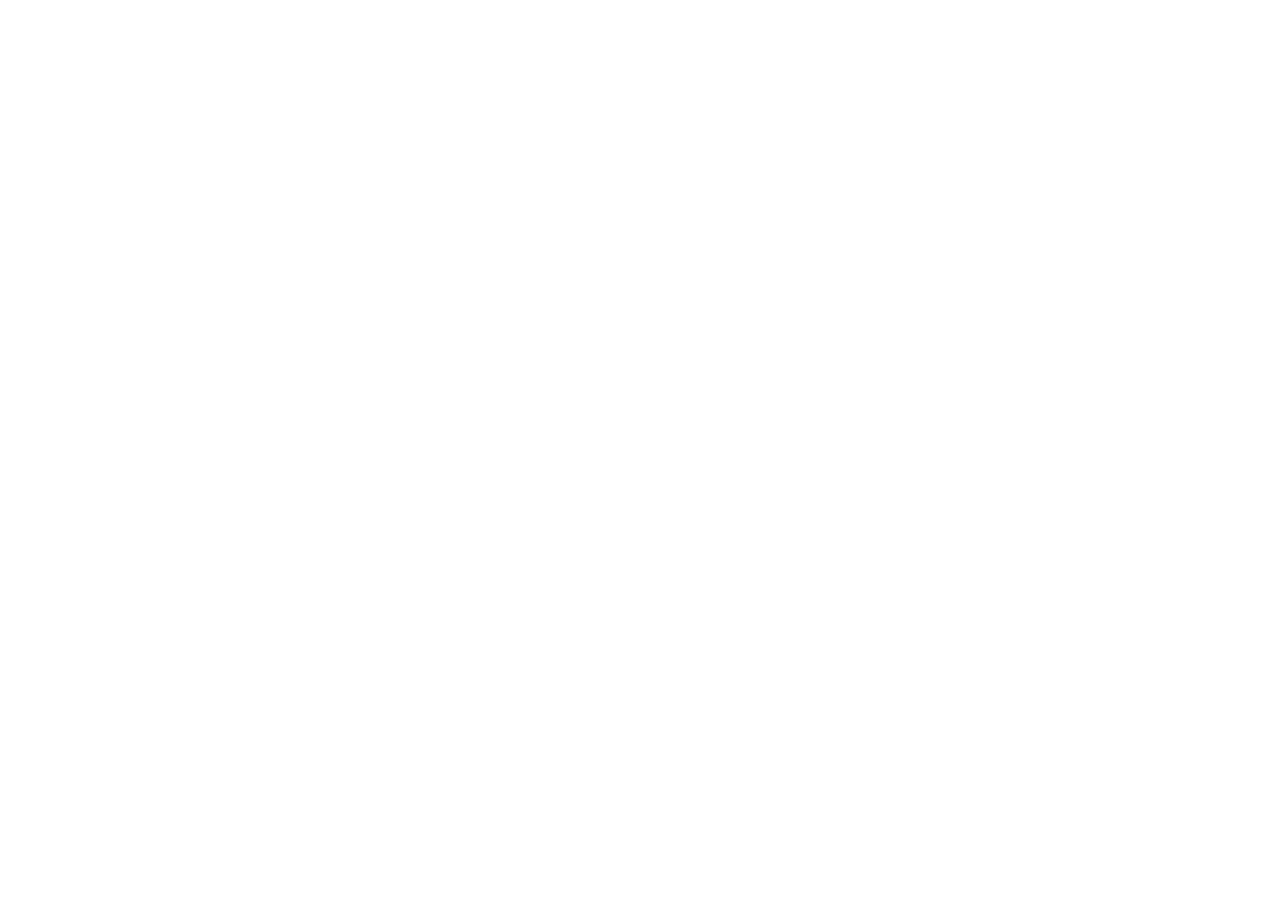
==== index.html @ c101cdc0 "hentet data og testet" ====
<!DOCTYPE html>
<html lang="en">
<head>
    <meta charset="UTF-8">
    <meta http-equiv="X-UA-Compatible" content="IE=edge">
    <link rel="stylesheet" href="styles.css">
    <meta name="viewport" content="width=device-width, initial-scale=1.0">
    <title>Products</title>
</head>
<body>
    <header>

    </header>
    <main>
        <div class="products"></div>
    </main>
    <script src="./JS/index.js"></script>
</body>
</html>
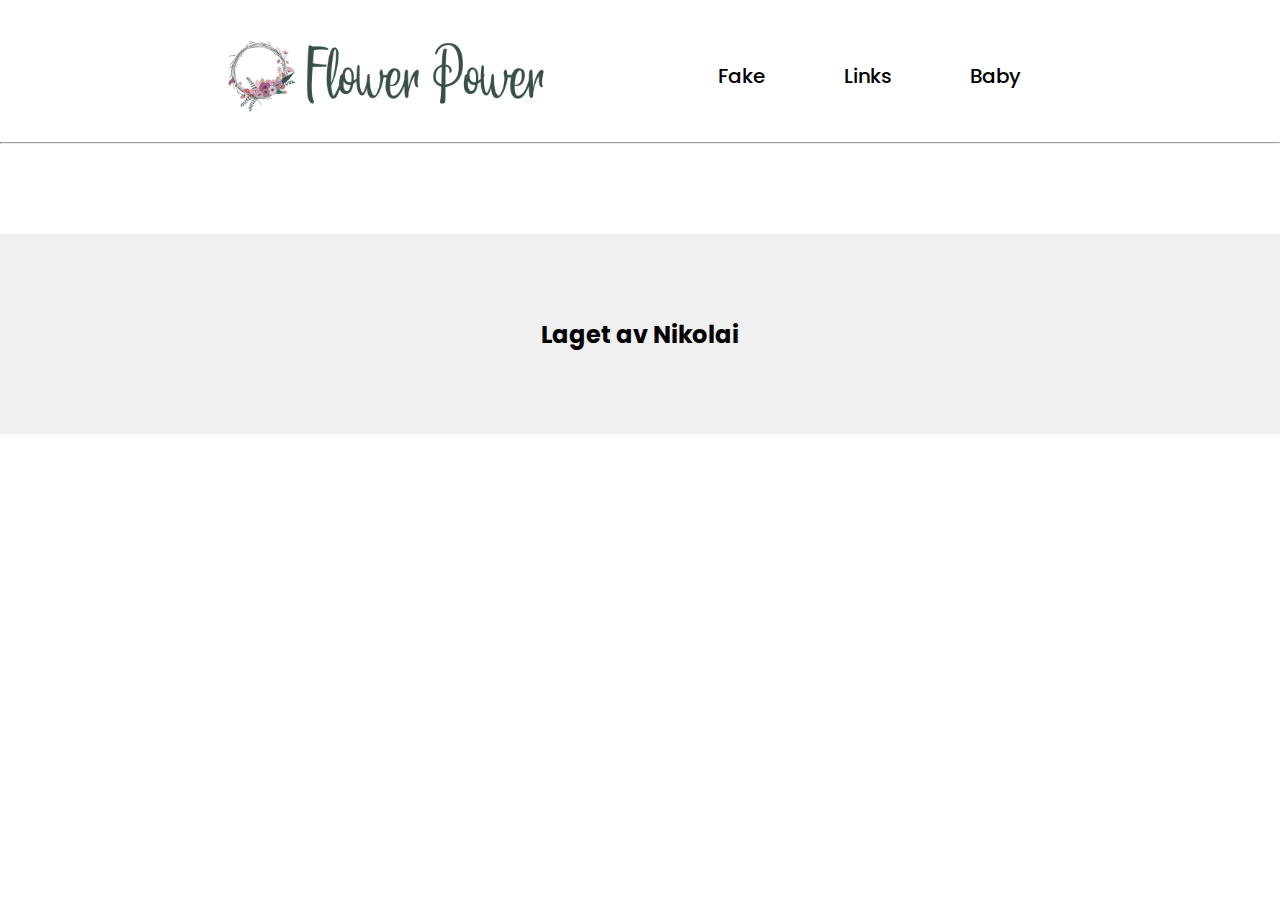
==== commit 3ea1464e: "styling first draft" ====
--- a/index.html
+++ b/index.html
@@ -9,11 +9,20 @@
 </head>
 <body>
     <header>
-
+        <div class="logo"><img src="./img/logo.png" alt="flower power logo"></div>
+        <ul class="nav">
+            <li>Fake</li>
+            <li>Links</li>
+            <li>Baby</li>
+        </ul>
     </header>
+    <hr>
     <main>
         <div class="products"></div>
     </main>
+    <footer>
+        <h2>Laget av Nikolai</h2>
+    </footer>
     <script src="./JS/index.js"></script>
 </body>
 </html>--- a/styles.css
+++ b/styles.css
@@ -0,0 +1,140 @@
+@import url("https://fonts.googleapis.com/css2?family=Poppins:wght@300;400;600&display=swap");
+
+* {
+  margin: 0;
+  padding: 0;
+  box-sizing: border-box;
+}
+
+html {
+  font-family: "Poppins", sans-serif;
+}
+
+body {
+  width: 100%;
+  margin: auto;
+}
+
+header {
+  display: flex;
+  padding: 40px 40px 0 40px;
+  width: 72%;
+  margin: 0 auto 30px auto;
+}
+
+.nav {
+  display: flex;
+  justify-content: space-around;
+  align-items: center;
+  width: 50%;
+  font-weight: 500;
+  font-size: 20px;
+}
+
+.logo {
+  display: flex;
+  justify-content: flex-start;
+  width: 60%;
+}
+
+.logo img {
+  height: 8vh;
+}
+
+hr {
+  margin-bottom: 60px;
+}
+
+footer {
+  background: #f0f0f0;
+  height: 200px;
+  display: flex;
+  justify-content: center;
+  align-items: center;
+  margin-top: 30px;
+}
+
+main {
+  display: flex;
+  justify-content: center;
+}
+
+ul {
+  list-style: none;
+}
+
+.products {
+  /* display: grid;
+  grid-template-columns: repeat(4, minmax(30%, 1fr)); */
+  display: flex;
+  flex-wrap: wrap;
+  justify-content: space-evenly;
+  align-items: center;
+  width: 70%;
+  /* width: 90%;
+  margin: auto; */
+}
+
+.card {
+  display: flex;
+  flex-direction: column;
+  align-items: center;
+  margin-bottom: 30px;
+  width: 15vw;
+  border: 1px solid black;
+  padding-bottom: 20px;
+}
+
+.card img {
+  width: 100%;
+  margin: auto;
+  border-bottom: 1px solid rgba(0, 0, 0, 0.753);
+}
+
+.card-link {
+  display: flex;
+  justify-content: center;
+}
+
+.card li {
+  font-size: 20px;
+  padding-top: 15px;
+  padding-bottom: 15px;
+}
+
+.card p {
+  font-size: 18px;
+  padding-bottom: 15px;
+}
+
+.btn {
+  background: #394f4c;
+  width: 60%;
+  color: white;
+  text-decoration: none;
+  text-align: center;
+  padding: 10px;
+}
+
+/* ! single product */
+
+.product {
+  width: 80%;
+  margin: auto;
+}
+
+.single-product {
+  display: flex;
+  justify-content: center;
+}
+
+.product-info-box {
+  width: 20%;
+  display: flex;
+  flex-direction: column;
+  justify-content: space-around;
+}
+
+.product-image {
+  padding-right: 30px;
+}
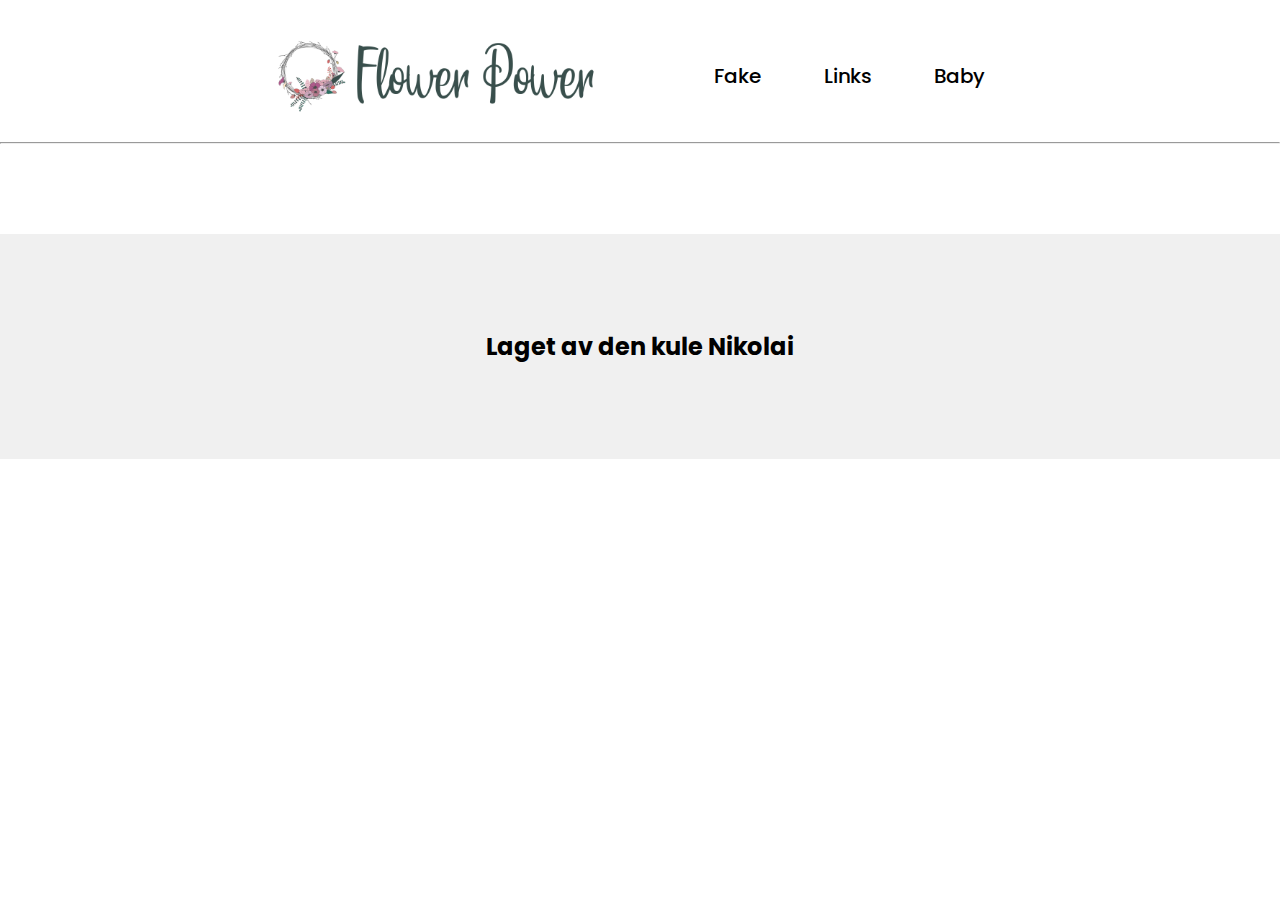
==== commit 542f371c: "some more styling" ====
--- a/index.html
+++ b/index.html
@@ -21,7 +21,7 @@
         <div class="products"></div>
     </main>
     <footer>
-        <h2>Laget av Nikolai</h2>
+        <h2>Laget av den kule Nikolai</h2>
     </footer>
     <script src="./JS/index.js"></script>
 </body>
--- a/styles.css
+++ b/styles.css
@@ -1,4 +1,8 @@
+/* ! Fonts */
+
 @import url("https://fonts.googleapis.com/css2?family=Poppins:wght@300;400;600&display=swap");
+
+/* ! Base Styles */
 
 * {
   margin: 0;
@@ -11,22 +15,27 @@
 }
 
 body {
-  width: 100%;
-  margin: auto;
+  height: 100vh;
 }
+
+ul {
+  list-style: none;
+}
+
+/* ! Header & footer */
 
 header {
   display: flex;
-  padding: 40px 40px 0 40px;
-  width: 72%;
+  padding: 40px 0px 0 0px;
+  width: 58%;
   margin: 0 auto 30px auto;
 }
 
 .nav {
   display: flex;
-  justify-content: space-around;
+  justify-content: space-between;
   align-items: center;
-  width: 50%;
+  width: 36.5%;
   font-weight: 500;
   font-size: 20px;
 }
@@ -47,20 +56,18 @@
 
 footer {
   background: #f0f0f0;
-  height: 200px;
+  height: 25vh;
   display: flex;
   justify-content: center;
   align-items: center;
   margin-top: 30px;
 }
 
+/* ! Products */
+
 main {
   display: flex;
   justify-content: center;
-}
-
-ul {
-  list-style: none;
 }
 
 .products {
@@ -68,9 +75,9 @@
   grid-template-columns: repeat(4, minmax(30%, 1fr)); */
   display: flex;
   flex-wrap: wrap;
-  justify-content: space-evenly;
+  justify-content: space-between;
   align-items: center;
-  width: 70%;
+  width: 60%;
   /* width: 90%;
   margin: auto; */
 }
@@ -79,10 +86,14 @@
   display: flex;
   flex-direction: column;
   align-items: center;
-  margin-bottom: 30px;
-  width: 15vw;
-  border: 1px solid black;
+  margin-bottom: 40px;
+  width: 250px;
+  color: #202020;
+  /* border: 1px solid black; */
   padding-bottom: 20px;
+  box-shadow: rgba(6, 24, 44, 0.4) 0px 0px 0px 2px,
+    rgba(6, 24, 44, 0.65) 0px 4px 6px -1px,
+    rgba(255, 255, 255, 0.08) 0px 1px 0px inset;
 }
 
 .card img {
@@ -100,6 +111,7 @@
   font-size: 20px;
   padding-top: 15px;
   padding-bottom: 15px;
+  font-weight: 600;
 }
 
 .card p {
@@ -116,25 +128,64 @@
   padding: 10px;
 }
 
-/* ! single product */
+.btn:hover {
+  background: #e0aab9;
+  transition: 0.5s;
+  transition-timing-function: ease;
+  color: #394f4c;
+}
+
+/* ! single product page */
 
 .product {
-  width: 80%;
-  margin: auto;
+  /* width: 80%;
+  margin: auto; */
+  display: flex;
+  justify-content: center;
 }
 
 .single-product {
   display: flex;
   justify-content: center;
+  margin-bottom: 30px;
 }
 
 .product-info-box {
   width: 20%;
   display: flex;
   flex-direction: column;
-  justify-content: space-around;
+  justify-content: space-evenly;
 }
 
-.product-image {
-  padding-right: 30px;
+.product img {
+  width: 30%;
 }
+
+.product-image img {
+  width: inherit;
+}
+
+.product-info-box {
+  border: 1px solid black;
+  width: 29%;
+  padding: 0 20px;
+}
+
+.product-info-box h2 {
+  font-size: 28px;
+}
+.info-text {
+  padding: 0 0 60px 0;
+}
+.info-text > :first-child {
+  padding: 40px 0;
+  font-size: 20px;
+}
+
+/* .single-prod-price {
+  padding-bottom: 100px;
+} */
+
+.single-product .btn {
+  margin-bottom: 40px;
+}
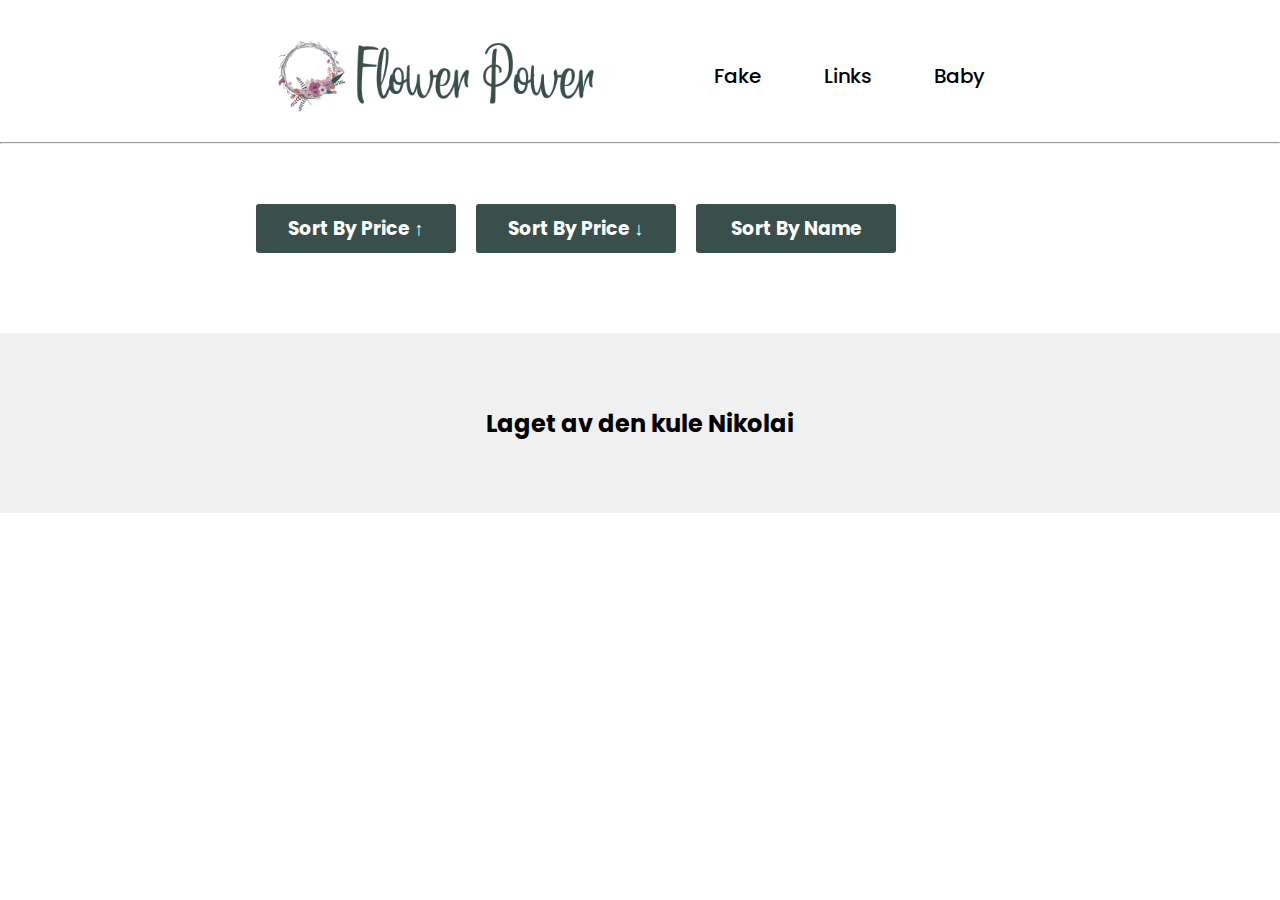
==== commit ed41a780: "added sorting options" ====
--- a/index.html
+++ b/index.html
@@ -18,6 +18,11 @@
     </header>
     <hr>
     <main>
+        <div class="btn-container">
+            <h3 class="btn sort">Sort By Price ↑</h3>
+            <h3 class="btn sort descending">Sort By Price ↓</h3>
+            <h3 class="btn sort sortName">Sort By Name</h3>
+        </div>
         <div class="products"></div>
     </main>
     <footer>
--- a/styles.css
+++ b/styles.css
@@ -56,7 +56,7 @@
 
 footer {
   background: #f0f0f0;
-  height: 25vh;
+  height: 20vh;
   display: flex;
   justify-content: center;
   align-items: center;
@@ -68,6 +68,8 @@
 main {
   display: flex;
   justify-content: center;
+  align-items: center;
+  flex-direction: column;
 }
 
 .products {
@@ -83,10 +85,12 @@
 }
 
 .card {
+  background: #f2f2f2;
   display: flex;
   flex-direction: column;
   align-items: center;
   margin-bottom: 40px;
+  border-radius: 10px;
   width: 250px;
   color: #202020;
   /* border: 1px solid black; */
@@ -98,6 +102,7 @@
 
 .card img {
   width: 100%;
+  border-radius: 10px 10px 0 0;
   margin: auto;
   border-bottom: 1px solid rgba(0, 0, 0, 0.753);
 }
@@ -119,6 +124,12 @@
   padding-bottom: 15px;
 }
 
+.btn-container {
+  width: 60%;
+  display: flex;
+  justify-content: flex-start;
+}
+
 .btn {
   background: #394f4c;
   width: 60%;
@@ -126,6 +137,7 @@
   text-decoration: none;
   text-align: center;
   padding: 10px;
+  border-radius: 3px;
 }
 
 .btn:hover {
@@ -135,6 +147,13 @@
   color: #394f4c;
 }
 
+.sort {
+  width: 200px;
+  margin-bottom: 50px;
+  margin-right: 20px;
+  cursor: pointer;
+}
+
 /* ! single product page */
 
 .product {
@@ -158,11 +177,7 @@
 }
 
 .product img {
-  width: 30%;
-}
-
-.product-image img {
-  width: inherit;
+  width: 25vw;
 }
 
 .product-info-box {
@@ -175,17 +190,13 @@
   font-size: 28px;
 }
 .info-text {
-  padding: 0 0 60px 0;
+  padding: 0 0 20px 0;
 }
 .info-text > :first-child {
   padding: 40px 0;
   font-size: 20px;
 }
 
-/* .single-prod-price {
-  padding-bottom: 100px;
-} */
-
 .single-product .btn {
-  margin-bottom: 40px;
-}
+  margin-bottom: 50px;
+}
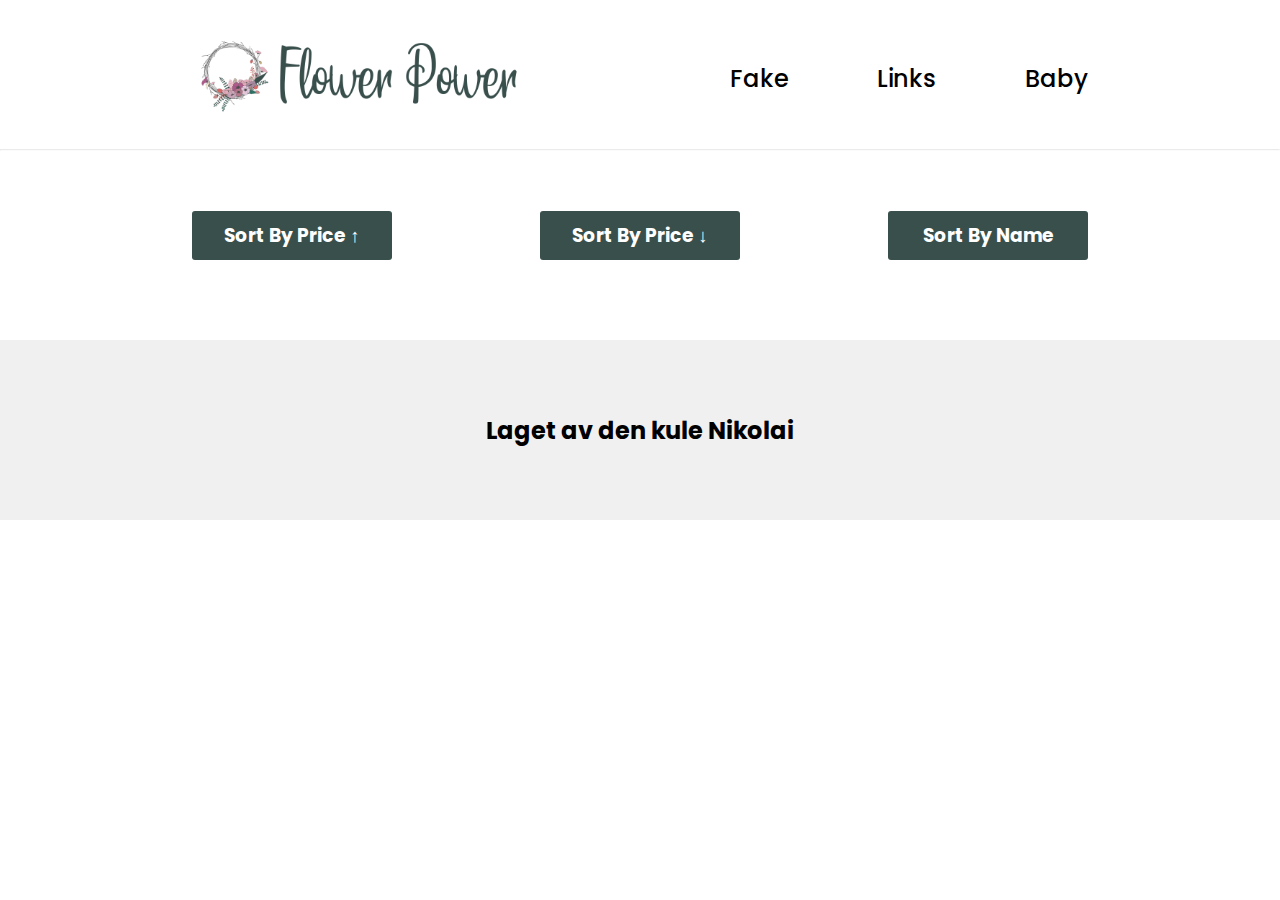
==== commit 1620e27d: "mer effektiv js" ====
--- a/index.html
+++ b/index.html
@@ -9,7 +9,7 @@
 </head>
 <body>
     <header>
-        <div class="logo"><img src="./img/logo.png" alt="flower power logo"></div>
+        <div class="logo"><a href="./index.html"><img src="./img/logo.png" alt="flower power logo"></a></div>
         <ul class="nav">
             <li>Fake</li>
             <li>Links</li>
--- a/styles.css
+++ b/styles.css
@@ -27,7 +27,7 @@
 header {
   display: flex;
   padding: 40px 0px 0 0px;
-  width: 58%;
+  width: 70%;
   margin: 0 auto 30px auto;
 }
 
@@ -35,9 +35,19 @@
   display: flex;
   justify-content: space-between;
   align-items: center;
-  width: 36.5%;
+  width: 40%;
   font-weight: 500;
-  font-size: 20px;
+  font-size: 24px;
+}
+
+.nav li {
+  border-bottom: 2px solid transparent;
+  cursor: pointer;
+}
+
+.nav li:hover {
+  border-bottom: 2px solid black;
+  transition: ease-in 0.5s;
 }
 
 .logo {
@@ -52,6 +62,7 @@
 
 hr {
   margin-bottom: 60px;
+  opacity: 0.2;
 }
 
 footer {
@@ -79,7 +90,7 @@
   flex-wrap: wrap;
   justify-content: space-between;
   align-items: center;
-  width: 60%;
+  width: 70%;
   /* width: 90%;
   margin: auto; */
 }
@@ -91,7 +102,7 @@
   align-items: center;
   margin-bottom: 40px;
   border-radius: 10px;
-  width: 250px;
+  width: 300px;
   color: #202020;
   /* border: 1px solid black; */
   padding-bottom: 20px;
@@ -125,9 +136,9 @@
 }
 
 .btn-container {
-  width: 60%;
-  display: flex;
-  justify-content: flex-start;
+  width: 70%;
+  display: flex;
+  justify-content: space-between;
 }
 
 .btn {
@@ -150,7 +161,7 @@
 .sort {
   width: 200px;
   margin-bottom: 50px;
-  margin-right: 20px;
+
   cursor: pointer;
 }
 
@@ -178,10 +189,13 @@
 
 .product img {
   width: 25vw;
+  border: 1px solid black;
 }
 
 .product-info-box {
-  border: 1px solid black;
+  border-top: 1px solid black;
+  border-bottom: 1px solid black;
+  border-right: 1px solid black;
   width: 29%;
   padding: 0 20px;
 }
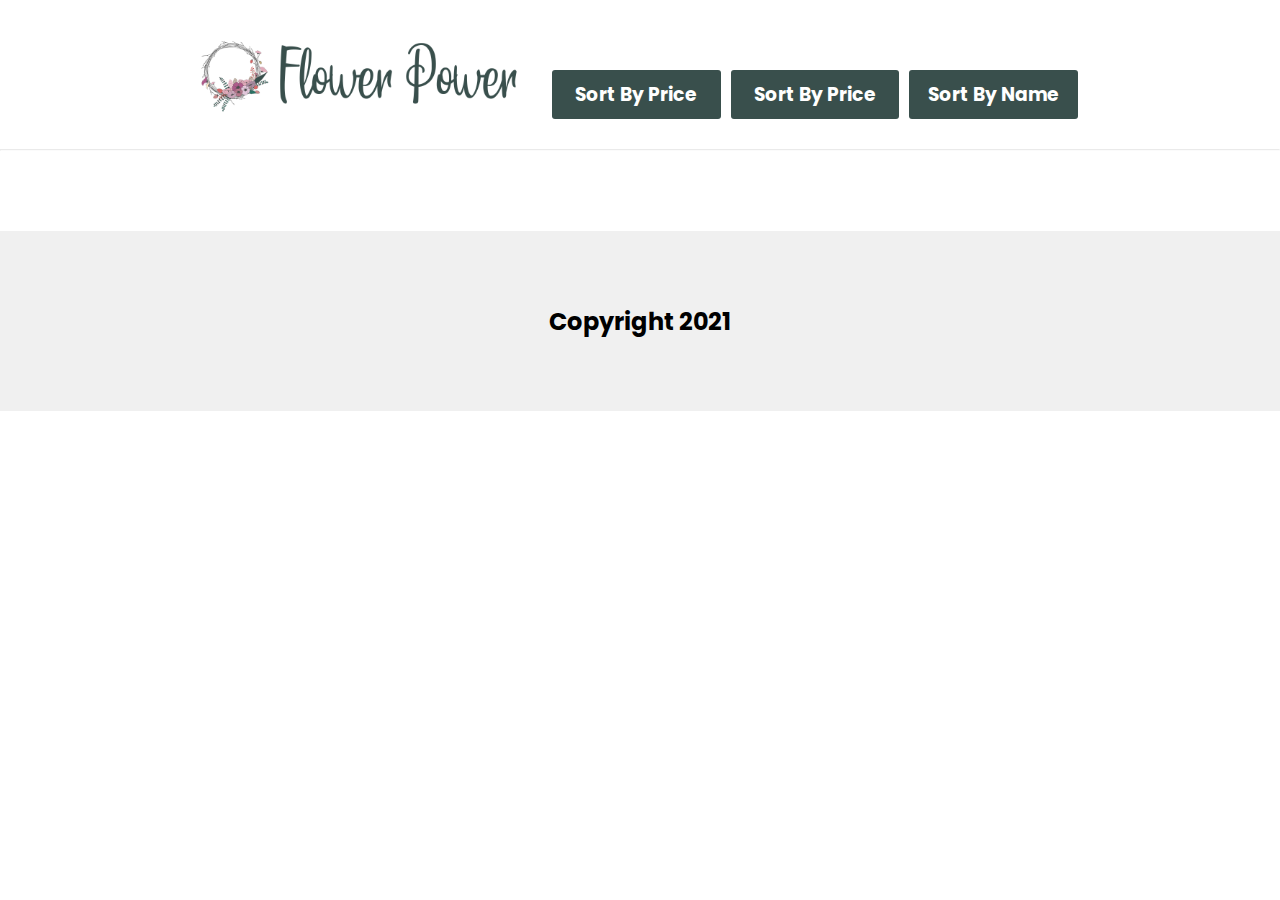
==== commit da9d09db: "småfiks" ====
--- a/index.html
+++ b/index.html
@@ -4,29 +4,29 @@
     <meta charset="UTF-8">
     <meta http-equiv="X-UA-Compatible" content="IE=edge">
     <link rel="stylesheet" href="styles.css">
+    <link rel="stylesheet" href="https://use.fontawesome.com/releases/v5.15.3/css/all.css" integrity="sha384-SZXxX4whJ79/gErwcOYf+zWLeJdY/qpuqC4cAa9rOGUstPomtqpuNWT9wdPEn2fk" crossorigin="anonymous">
+    <link rel="stylesheet" href="https://stackpath.bootstrapcdn.com/bootstrap/5.0.0-alpha2/css/bootstrap.min.css" integrity="sha384-DhY6onE6f3zzKbjUPRc2hOzGAdEf4/Dz+WJwBvEYL/lkkIsI3ihufq9hk9K4lVoK" crossorigin="anonymous">
     <meta name="viewport" content="width=device-width, initial-scale=1.0">
     <title>Products</title>
 </head>
 <body>
     <header>
         <div class="logo"><a href="./index.html"><img src="./img/logo.png" alt="flower power logo"></a></div>
-        <ul class="nav">
-            <li>Fake</li>
-            <li>Links</li>
-            <li>Baby</li>
-        </ul>
+
+        <div class="btn-container">
+            <h3 id="btn" class="sort ">Sort By Price <i class="fas fa-chevron-up"></i></h3>
+            <h3 id="btn" class="sort descending">Sort By Price <i class="fas fa-chevron-down"></i></h3>
+            <h3 id="btn" class="sort sortName">Sort By Name</h3>
+        </div>
+
     </header>
     <hr>
     <main>
-        <div class="btn-container">
-            <h3 class="btn sort">Sort By Price ↑</h3>
-            <h3 class="btn sort descending">Sort By Price ↓</h3>
-            <h3 class="btn sort sortName">Sort By Name</h3>
-        </div>
-        <div class="products"></div>
+
+        <div class="products"><div class="loading spinner-border"></div></div>
     </main>
     <footer>
-        <h2>Laget av den kule Nikolai</h2>
+        <h2><i class="far fa-copyright"></i> Copyright 2021</h2>
     </footer>
     <script src="./JS/index.js"></script>
 </body>
--- a/styles.css
+++ b/styles.css
@@ -10,12 +10,9 @@
   box-sizing: border-box;
 }
 
-html {
-  font-family: "Poppins", sans-serif;
-}
-
 body {
-  height: 100vh;
+  min-height: 100vh;
+  font-family: "Poppins", sans-serif !important;
 }
 
 ul {
@@ -61,7 +58,7 @@
 }
 
 hr {
-  margin-bottom: 60px;
+  margin-bottom: 50px !important;
   opacity: 0.2;
 }
 
@@ -97,11 +94,12 @@
 
 .card {
   background: #f2f2f2;
+  padding-left: 0;
   display: flex;
   flex-direction: column;
   align-items: center;
   margin-bottom: 40px;
-  border-radius: 10px;
+  border-radius: 2px;
   width: 300px;
   color: #202020;
   /* border: 1px solid black; */
@@ -112,10 +110,10 @@
 }
 
 .card img {
-  width: 100%;
-  border-radius: 10px 10px 0 0;
-  margin: auto;
+  border-radius: 2px 2px 0 0;
+
   border-bottom: 1px solid rgba(0, 0, 0, 0.753);
+  width: 300px;
 }
 
 .card-link {
@@ -136,13 +134,14 @@
 }
 
 .btn-container {
-  width: 70%;
-  display: flex;
-  justify-content: space-between;
-}
-
-.btn {
-  background: #394f4c;
+  width: 90%;
+  display: flex;
+  justify-content: flex-end;
+  align-items: flex-end;
+}
+
+#btn {
+  background-color: #394f4c;
   width: 60%;
   color: white;
   text-decoration: none;
@@ -151,16 +150,21 @@
   border-radius: 3px;
 }
 
-.btn:hover {
+#btn:hover {
   background: #e0aab9;
   transition: 0.5s;
   transition-timing-function: ease;
   color: #394f4c;
 }
 
+.small {
+  width: 30%;
+}
+
 .sort {
   width: 200px;
-  margin-bottom: 50px;
+
+  margin-right: 10px;
 
   cursor: pointer;
 }
@@ -172,12 +176,15 @@
   margin: auto; */
   display: flex;
   justify-content: center;
+  align-items: center;
+  height: 80vh;
 }
 
 .single-product {
   display: flex;
   justify-content: center;
-  margin-bottom: 30px;
+  /* margin-bottom: 30px;
+  margin-top: 30px; */
 }
 
 .product-info-box {
@@ -211,6 +218,6 @@
   font-size: 20px;
 }
 
-.single-product .btn {
-  margin-bottom: 50px;
-}
+.single-product #btn {
+  margin-bottom: 30px;
+}
